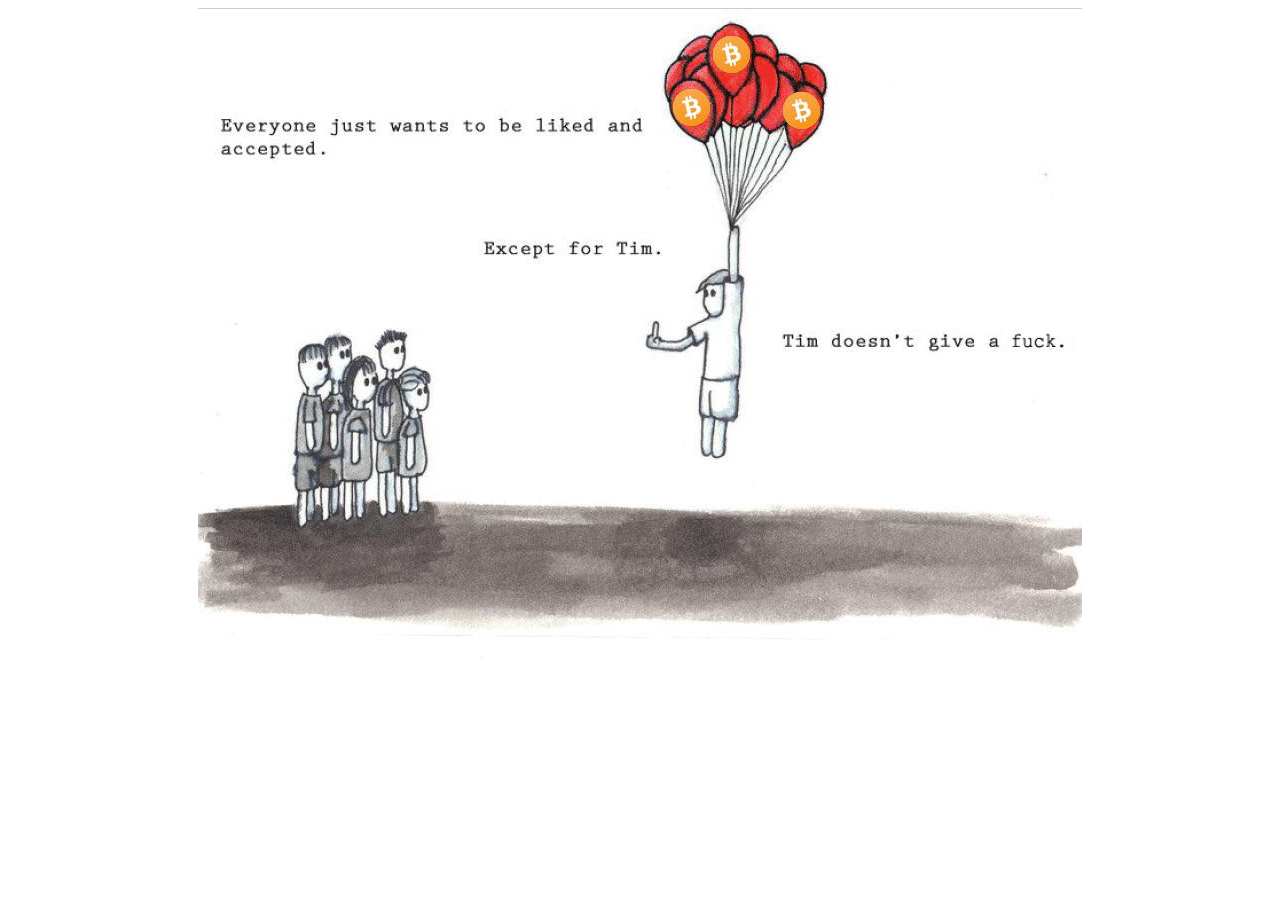
==== index.html @ c15f2da5 "Rename source.html file to index.html" ====
<!DOCTYPE html>
<html lang="en">
<head>
    <meta charset="UTF-8">
    <meta name="viewport" content="width=device-width, initial-scale=1.0">
    <title>@dewael.me</title>
</head>

<style>
    img {
        display: block;
        margin-left: auto;
        margin-right: auto;
    }
</style>

<body>
    <img src="images/lh7qqom8al061.jpg" alt="1KFqipu5a4K1uas3ERHaummiVjsWkrkrUY">
</body>
</html>
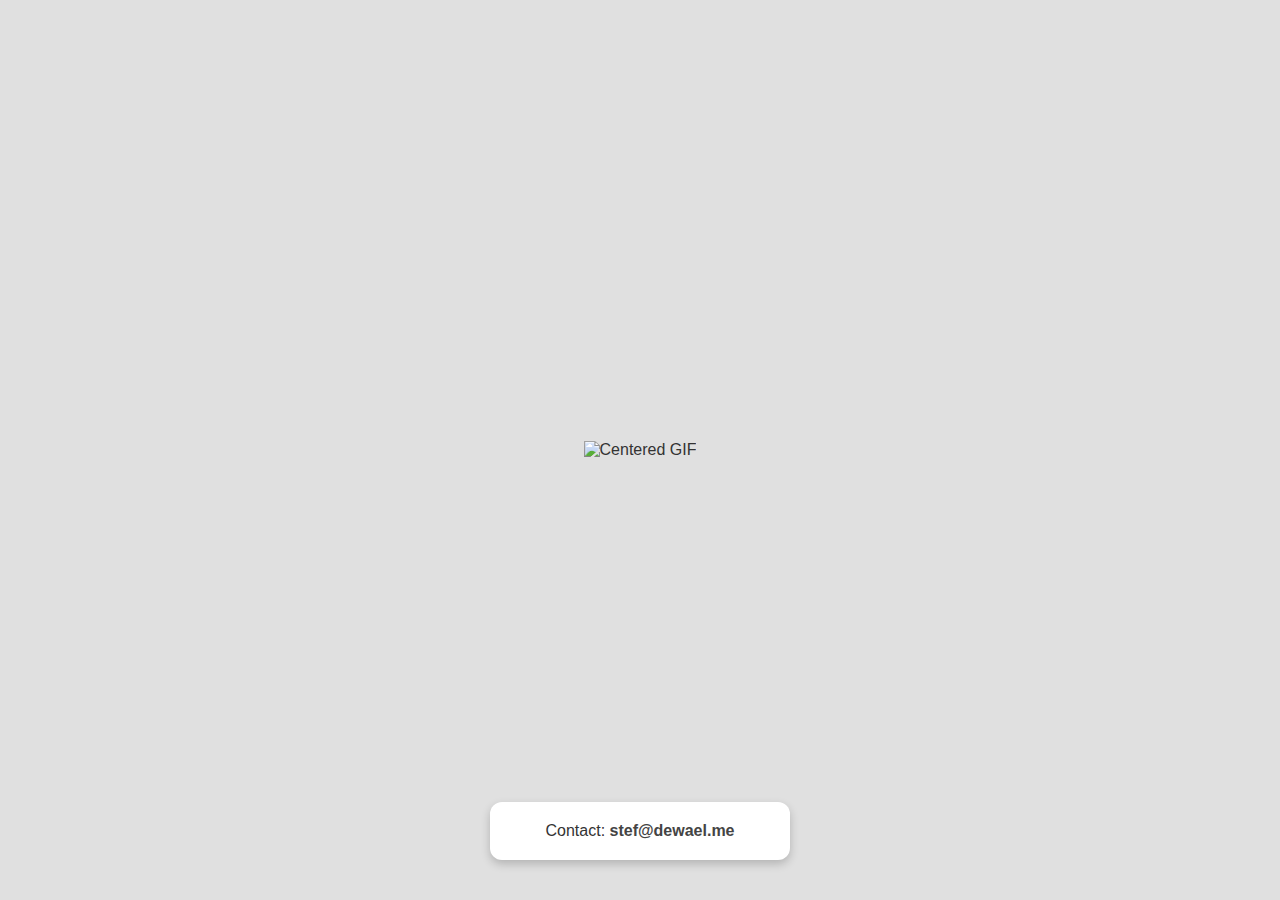
==== commit 493d2cb0: "Add files via upload" ====
--- a/index.html
+++ b/index.html
@@ -4,17 +4,26 @@
     <meta charset="UTF-8">
     <meta name="viewport" content="width=device-width, initial-scale=1.0">
     <title>@dewael.me</title>
+    <link rel="stylesheet" href="style.css">
+    <link rel="apple-touch-icon" sizes="180x180" href="assets\apple-touch-icon.png">
+    <link rel="icon" type="image/png" sizes="32x32" href="assets\favicon-32x32.png">
+    <link rel="icon" type="image/png" sizes="16x16" href="assets\favicon-16x16.png">
 </head>
+<body>
+    <!-- Main Section with Centered GIF -->
+    <div class="container">
+        <div class="gif-wrapper">
+            <img id="gif" src="assets/gif1.gif" alt="Centered GIF">
+        </div>
+    </div>
 
-<style>
-    img {
-        display: block;
-        margin-left: auto;
-        margin-right: auto;
-    }
-</style>
+    <!-- Contact Info with Slick Box -->
+    <footer>
+        <div class="contact-box">
+            <p>Contact: <a id="email" href="mailto:stef@dewael.me">stef@dewael.me</a></p>
+        </div>
+    </footer>
 
-<body>
-    <img src="images/lh7qqom8al061.jpg" alt="1KFqipu5a4K1uas3ERHaummiVjsWkrkrUY">
+    <script src="script.js"></script>
 </body>
-</html>
+</html>--- a/style.css
+++ b/style.css
@@ -0,0 +1,282 @@
+/* Reset basic styles */
+* {
+    margin: 0;
+    padding: 0;
+    box-sizing: border-box;
+}
+
+.container {
+    display: flex;
+    justify-content: center;
+    align-items: center;
+    height: 80vh;
+    width: 100%;
+    position: relative; /* Ensures depth is controlled inside the container */
+}
+/* Enlarged GIF styling with responsive size */
+.gif-wrapper img {
+    max-width: 80vw; /* Responsive GIF size (80% of viewport width) */
+    max-height: 60vh; /* Limit height to 60% of viewport height */
+    transition: transform 0.3s; /* Smooth transformation */
+}
+
+/* Footer at the bottom */
+footer {
+    position: absolute;
+    bottom: 20px;
+    width: 100%;
+    text-align: center;
+    color: #333; /* Darker gray text */
+}
+
+/* Slick contact box */
+.contact-box {
+    padding: 10px 20px;
+    border-radius: 8px;
+    display: inline-flex;
+    align-items: center; /* Centers content vertically */
+    justify-content: center; /* Centers content horizontally */
+    background-color: #fff;
+    box-shadow: 0 4px 12px rgba(0, 0, 0, 0.1);
+    max-width: 90%; /* Limits the box width for responsiveness */
+    width: auto; /* Flexibility from left to right */
+    margin: 0 auto;
+    transition: transform 0.2s ease-in-out;
+    white-space: nowrap; /* Prevents line breaks inside the box */
+    height: auto; /* Keeps the height consistent */
+    overflow: hidden; /* Ensures no content overflows vertically */
+    text-align: center; /* Ensures text is centered */
+}
+
+
+/* Slick email link */
+footer a {
+    color: #444; /* More muted, slick color */
+    text-decoration: none;
+    font-weight: bold;
+    transition: color 0.3s, transform 0.3s;
+}
+
+/* Separator line between email and button */
+.separator {
+    width: 1px;
+    height: 20px;
+    background-color: #ccc; /* Light gray for the line */
+    margin: 0 10px; /* Spacing around the separator */
+}
+
+
+/* Responsive adjustments using media queries */
+@media (max-width: 768px) {
+    /* For tablets and smaller devices */
+    .gif-wrapper img {
+        max-width: 90vw; /* Increase max-width on smaller screens */
+        max-height: 50vh;
+    }
+    
+    .contact-box {
+        padding: 8px 15px;
+    }
+}
+
+@media (max-width: 480px) {
+    /* For small mobile devices */
+    .gif-wrapper img {
+        max-width: 100vw;
+        max-height: 40vh;
+    }
+    
+    .contact-box {
+        padding: 6px 12px;
+    }
+
+    footer {
+        bottom: 10px;
+    }
+}
+
+/* Shake animation from left to right */
+@keyframes shake-horizontal {
+    0%, 100% {
+        transform: translateX(0);
+    }
+    25% {
+        transform: translateX(-10px);
+    }
+    50% {
+        transform: translateX(10px);
+    }
+    75% {
+        transform: translateX(-10px);
+    }
+}
+
+/* Apply shake animation on hover */
+.contact-box:hover {
+    animation: shake-horizontal 0.5s ease;
+}
+
+/* Body and page background */
+body {
+    background-color: #e0e0e0; /* Light gray background */
+    font-family: 'Poppins', sans-serif;
+    color: #333;
+    display: flex;
+    justify-content: center;
+    align-items: center;
+    min-height: 100vh;
+    padding: 0 20px;
+    overflow: hidden;
+}
+
+/* Terminal Input Area */
+.terminal-input-wrapper {
+    display: flex;
+    align-items: center;
+}
+
+.terminal-input-label {
+    font-weight: bold;
+    margin-right: 10px;
+}
+
+.terminal-input {
+    background-color: transparent;
+    border: none;
+    color: #e0e0e0;
+    font-size: 1.2rem;
+    outline: none;
+    width: 100%;
+    padding: 10px;
+}
+
+/* Contact Box */
+.contact-box {
+    background-color: #ffffff;
+    border-radius: 12px;
+    box-shadow: 0 4px 10px rgba(0, 0, 0, 0.2);
+    padding: 20px;
+    max-width: 300px;
+    width: 100%;
+    transition: transform 0.3s ease, box-shadow 0.3s ease;
+    text-align: center;
+    margin-bottom: 20px;
+}
+
+/* GIF Image Styles */
+.gif-wrapper img {
+    max-width: 80vw;
+    max-height: 60vh;
+    transition: transform 0.3s ease;
+}
+
+.gif-wrapper img:active {
+    transform: scale(0.9);
+}
+
+/* Responsive adjustments using media queries */
+@media (max-width: 768px) {
+    .gif-wrapper img {
+        max-width: 90vw;
+        max-height: 50vh;
+    }
+}
+
+@media (max-width: 480px) {
+    .gif-wrapper img {
+        max-width: 100vw;
+        max-height: 40vh;
+    }
+    
+    .contact-box {
+        padding: 6px 12px;
+    }
+}
+
+button:hover {
+    background-color: #444;
+}
+
+/* Smooth shrinking on GIF click */
+.gif-wrapper img {
+    max-width: 80vw;
+    max-height: 60vh;
+    transition: transform 0.3s;
+}
+
+.gif-wrapper img:active {
+    transform: scale(0.9);
+}
+
+/* Admin Page styles with more whitespace */
+.admin-page {
+    padding: 20px;
+    max-width: 600px;
+    margin: 0 auto;
+    background: #fff;
+    box-shadow: 0 4px 12px rgba(0, 0, 0, 0.1);
+    border-radius: 8px;
+}
+
+.admin-page h1 {
+    margin-bottom: 20px;
+}
+
+.admin-page h2 {
+    margin-top: 20px;
+    margin-bottom: 10px;
+}
+
+.admin-page ul {
+    list-style: none;
+    margin-top: 10px;
+}
+
+.admin-page li {
+    margin: 10px 0; /* More whitespace between items */
+}
+
+
+/* Terminal Header with added whitespace */
+.terminal-header {
+    margin-bottom: 20px; /* More space between header and terminal text */
+}
+
+.admin-page button {
+    margin-top: 20px; /* Increase whitespace above the exit button */
+}
+
+.btc-img-wrapper {
+    display: flex;
+    justify-content: center;
+    margin-top: 10px;
+}
+
+.btc-img {
+    max-width: 600px;
+    height: auto;
+}
+
+.sleek-button {
+    background-color: #3498db; /* Light blue background */
+    color: white; /* White text */
+    border: none; /* No border */
+    padding: 10px 20px; /* Padding around the button */
+    font-size: 16px; /* Slightly larger text */
+    border-radius: 25px; /* Rounded corners */
+    cursor: pointer; /* Pointer cursor on hover */
+    box-shadow: 0px 4px 6px rgba(0, 0, 0, 0.1); /* Light shadow for depth */
+    transition: all 0.3s ease; /* Smooth transition for hover effect */
+}
+
+.sleek-button:hover {
+    background-color: #2980b9; /* Darker blue on hover */
+    box-shadow: 0px 6px 8px rgba(0, 0, 0, 0.2); /* Slightly stronger shadow on hover */
+    transform: translateY(-2px); /* Small lift on hover */
+}
+
+.sleek-button:active {
+    transform: translateY(0); /* Bring it back on click */
+    box-shadow: 0px 4px 6px rgba(0, 0, 0, 0.1); /* Return shadow to normal */
+}
+
